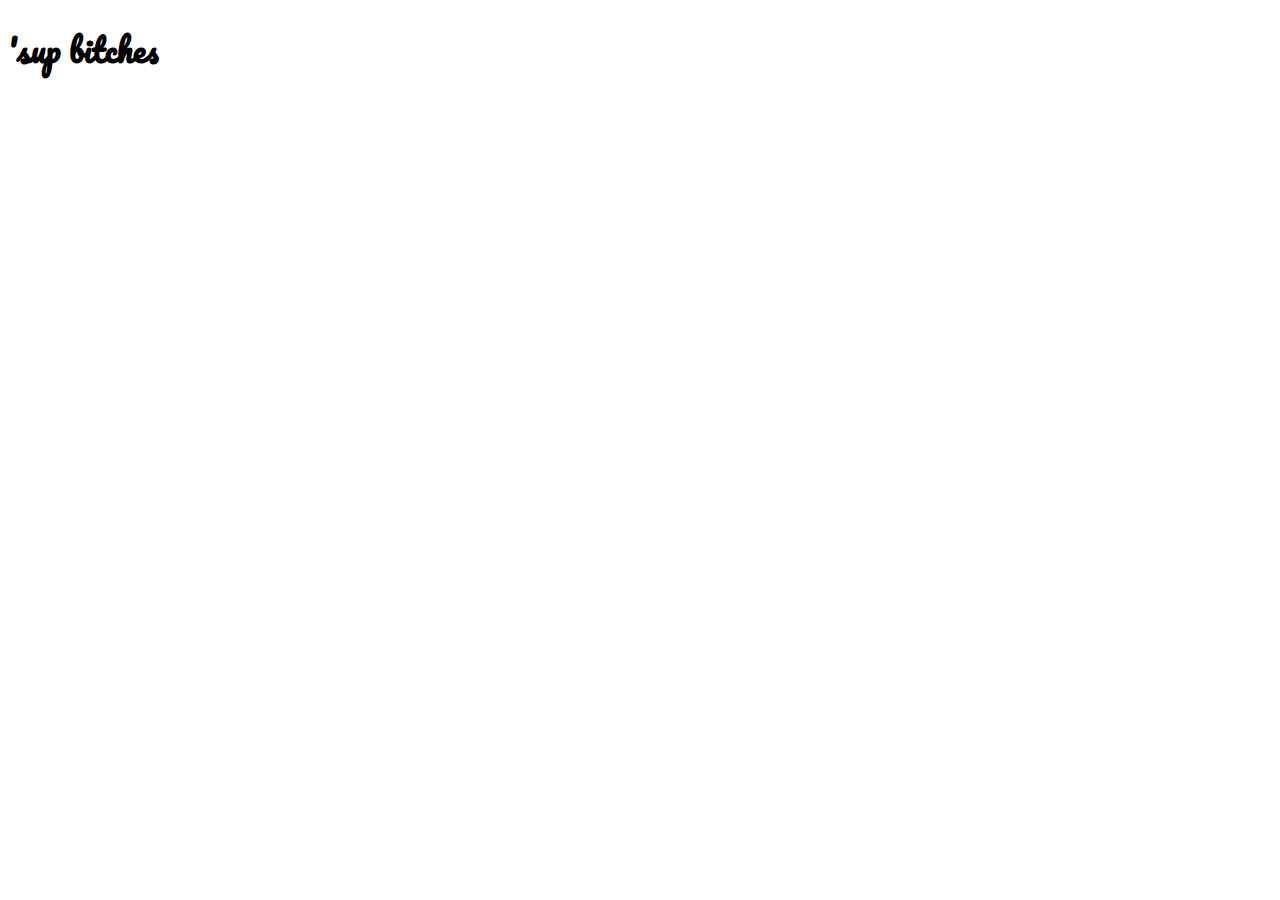
==== index.html @ f8d7a72b "fixes spelling" ====
<!DOCTYPE html>
<html>
  <head>
    <link href="https://fonts.googleapis.com/css?family=Pacifico" rel="stylesheet">
    <style>
      body {
        font-family: 'Pacifico', cursive;
      }
    </style>
  </head>
  <body>
    <h1>'sup bitches</h1>
  </body>
</html>
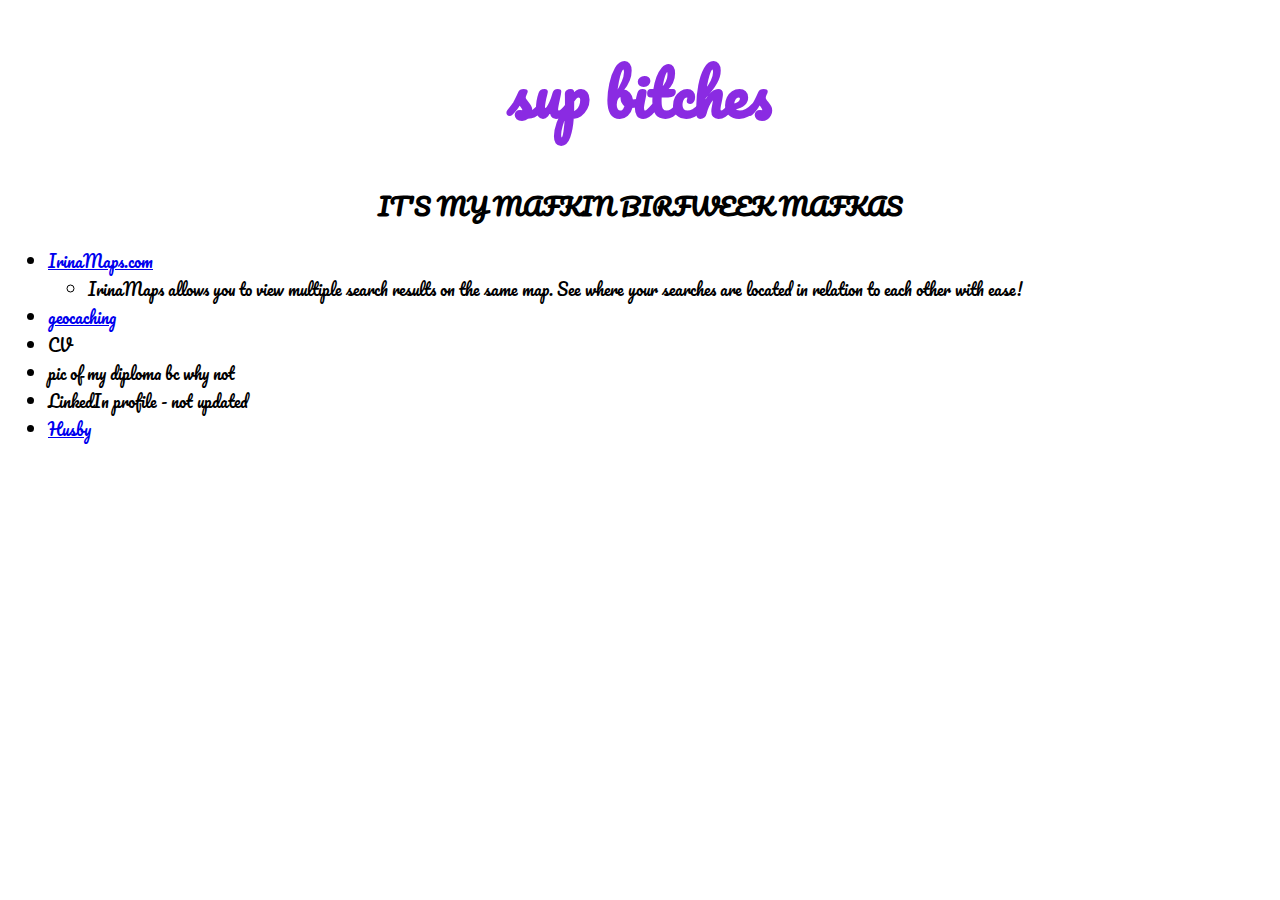
==== commit 546c938e: "lots of things" ====
--- a/index.html
+++ b/index.html
@@ -1,14 +1,36 @@
 <!DOCTYPE html>
 <html>
   <head>
+    <link rel="shortcut icon" href="/favicon.ico" type="image/x-icon">
+    <link rel="icon" href="/favicon.ico" type="image/x-icon">
     <link href="https://fonts.googleapis.com/css?family=Pacifico" rel="stylesheet">
     <style>
       body {
         font-family: 'Pacifico', cursive;
       }
+      h1 {
+        text-align: center;
+        color: blueviolet;
+        font-size: 60px;
+      }
+      h2 {
+        text-align: center;
+      }
     </style>
   </head>
   <body>
-    <h1>'sup bitches</h1>
+    <h1>sup bitches</h1>
+    <h2>IT'S MY MAFKIN BIRFWEEK MAFKAS</h2>
+    <ul>
+      <li><a href="https://www.irinamaps.com/" target="_blank">IrinaMaps.com</a>
+        <ul>
+          <li>IrinaMaps allows you to view multiple search results on the same map. See where your searches are located in relation to each other with ease!</li>
+        </ul></li>
+      <li><a href="gcRNADNA.html">geocaching</a></li>
+      <li>CV</li>
+      <li>pic of my diploma bc why not</li>
+      <li>LinkedIn profile - not updated</li>
+      <li><a href="https://www.alxdna.net/" target="_blank">Husby</a></li>
+    </ul>
   </body>
 </html>
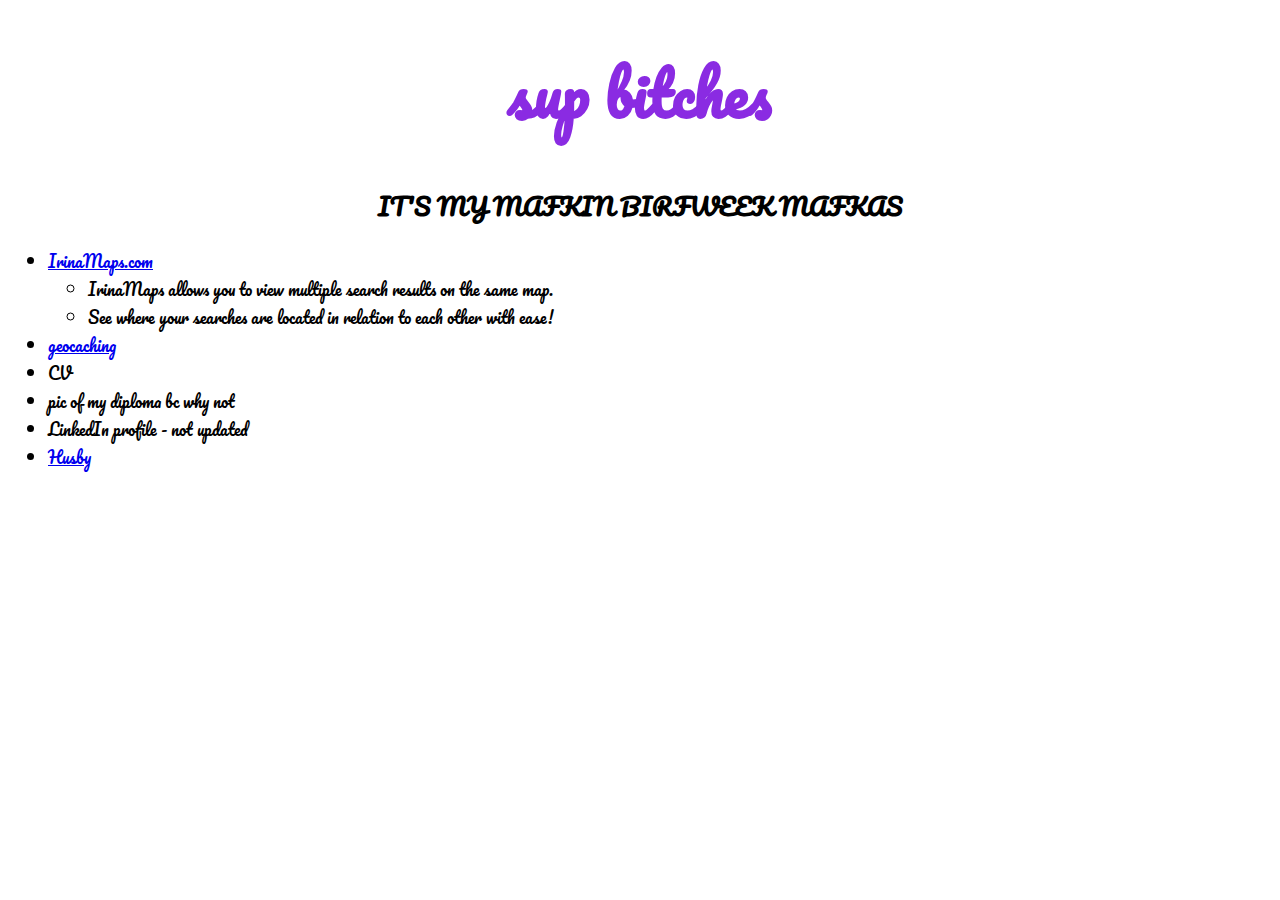
==== commit 7b35fa26: "split up text in description" ====
--- a/index.html
+++ b/index.html
@@ -24,7 +24,8 @@
     <ul>
       <li><a href="https://www.irinamaps.com/" target="_blank">IrinaMaps.com</a>
         <ul>
-          <li>IrinaMaps allows you to view multiple search results on the same map. See where your searches are located in relation to each other with ease!</li>
+          <li>IrinaMaps allows you to view multiple search results on the same map.</li>
+          <li>See where your searches are located in relation to each other with ease!</li>
         </ul></li>
       <li><a href="gcRNADNA.html">geocaching</a></li>
       <li>CV</li>
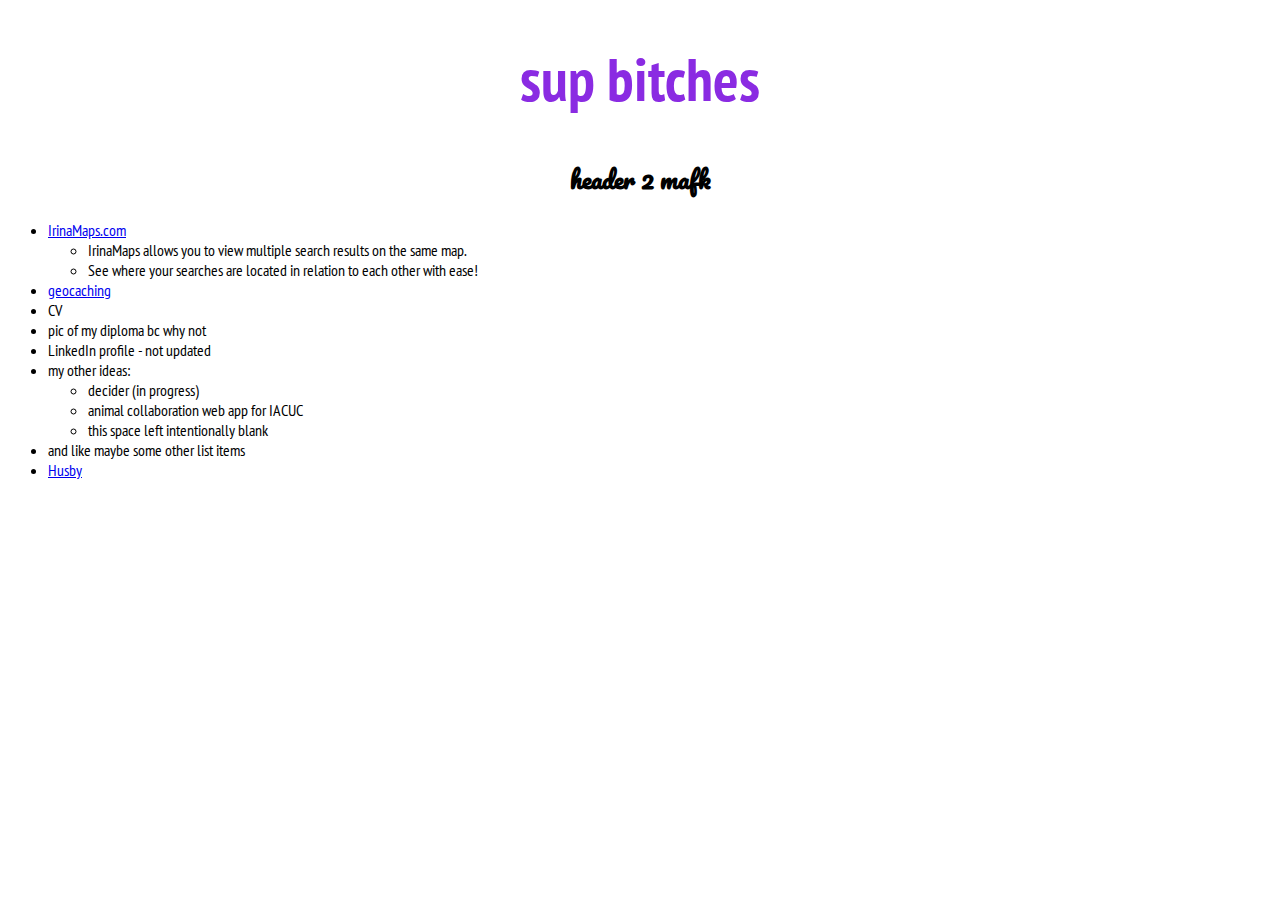
==== commit 81abd8b1: "adds some list items, fixes fonts" ====
--- a/index.html
+++ b/index.html
@@ -3,9 +3,10 @@
   <head>
     <link rel="shortcut icon" href="/favicon.ico" type="image/x-icon">
     <link rel="icon" href="/favicon.ico" type="image/x-icon">
-    <link href="https://fonts.googleapis.com/css?family=Pacifico" rel="stylesheet">
+    <link href="https://fonts.googleapis.com/css?family=Pacifico|PT+Sans+Narrow" rel="stylesheet">
+    
     <style>
-      body {
+      hi, h2 {
         font-family: 'Pacifico', cursive;
       }
       h1 {
@@ -16,11 +17,14 @@
       h2 {
         text-align: center;
       }
+      body {
+        font-family: 'PT Sans Narrow', sans-serif;
+      }
     </style>
   </head>
   <body>
     <h1>sup bitches</h1>
-    <h2>IT'S MY MAFKIN BIRFWEEK MAFKAS</h2>
+    <h2>header 2 mafk</h2>
     <ul>
       <li><a href="https://www.irinamaps.com/" target="_blank">IrinaMaps.com</a>
         <ul>
@@ -31,6 +35,13 @@
       <li>CV</li>
       <li>pic of my diploma bc why not</li>
       <li>LinkedIn profile - not updated</li>
+      <li>my other ideas:
+        <ul>
+          <li>decider (in  progress)</li>
+          <li>animal collaboration web app for IACUC</li>
+          <li>this space left intentionally blank</li>
+        </ul>
+      <li>and like maybe some other list items</li>
       <li><a href="https://www.alxdna.net/" target="_blank">Husby</a></li>
     </ul>
   </body>
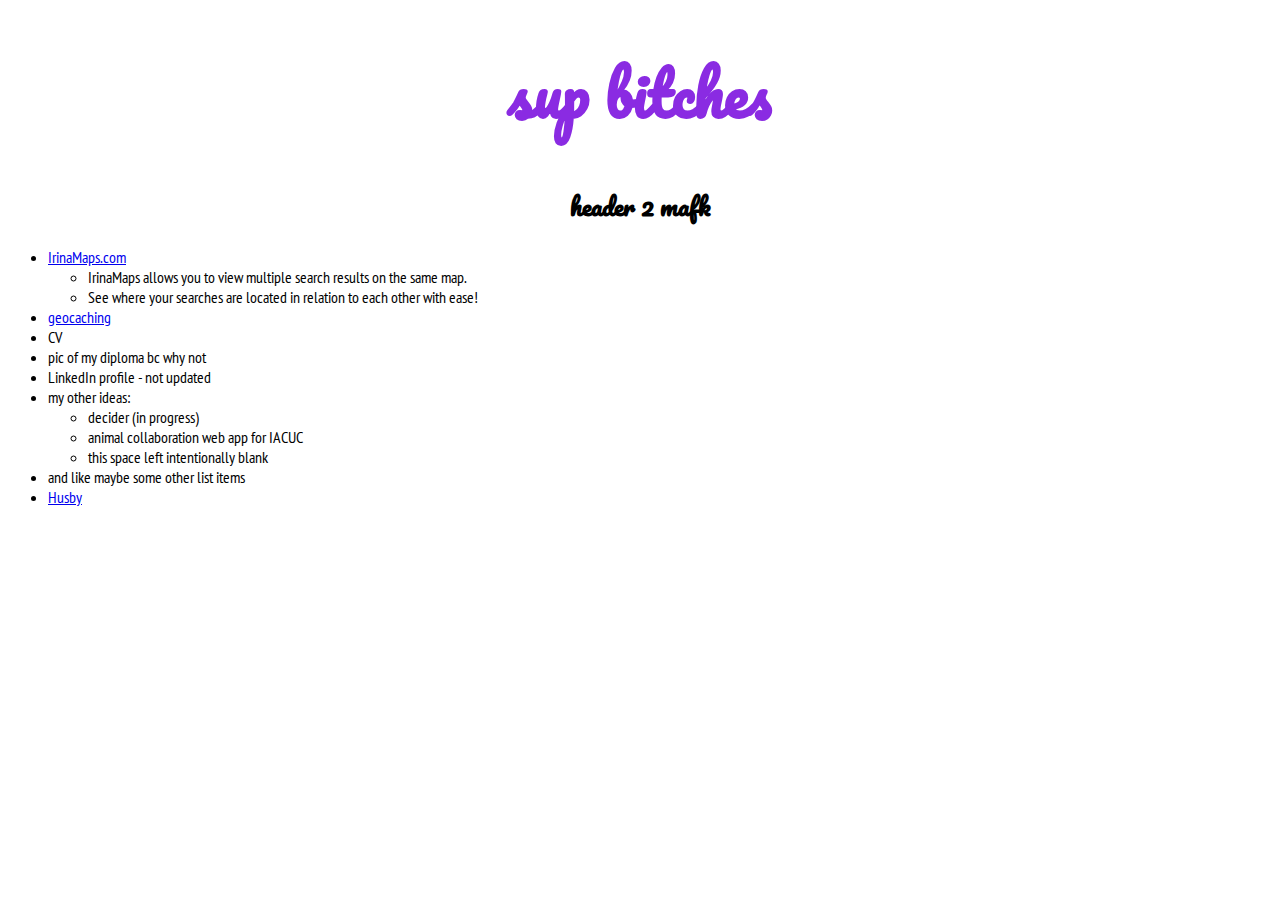
==== commit d1fdf070: "typo mafk" ====
--- a/index.html
+++ b/index.html
@@ -4,9 +4,9 @@
     <link rel="shortcut icon" href="/favicon.ico" type="image/x-icon">
     <link rel="icon" href="/favicon.ico" type="image/x-icon">
     <link href="https://fonts.googleapis.com/css?family=Pacifico|PT+Sans+Narrow" rel="stylesheet">
-    
+
     <style>
-      hi, h2 {
+      h1, h2 {
         font-family: 'Pacifico', cursive;
       }
       h1 {
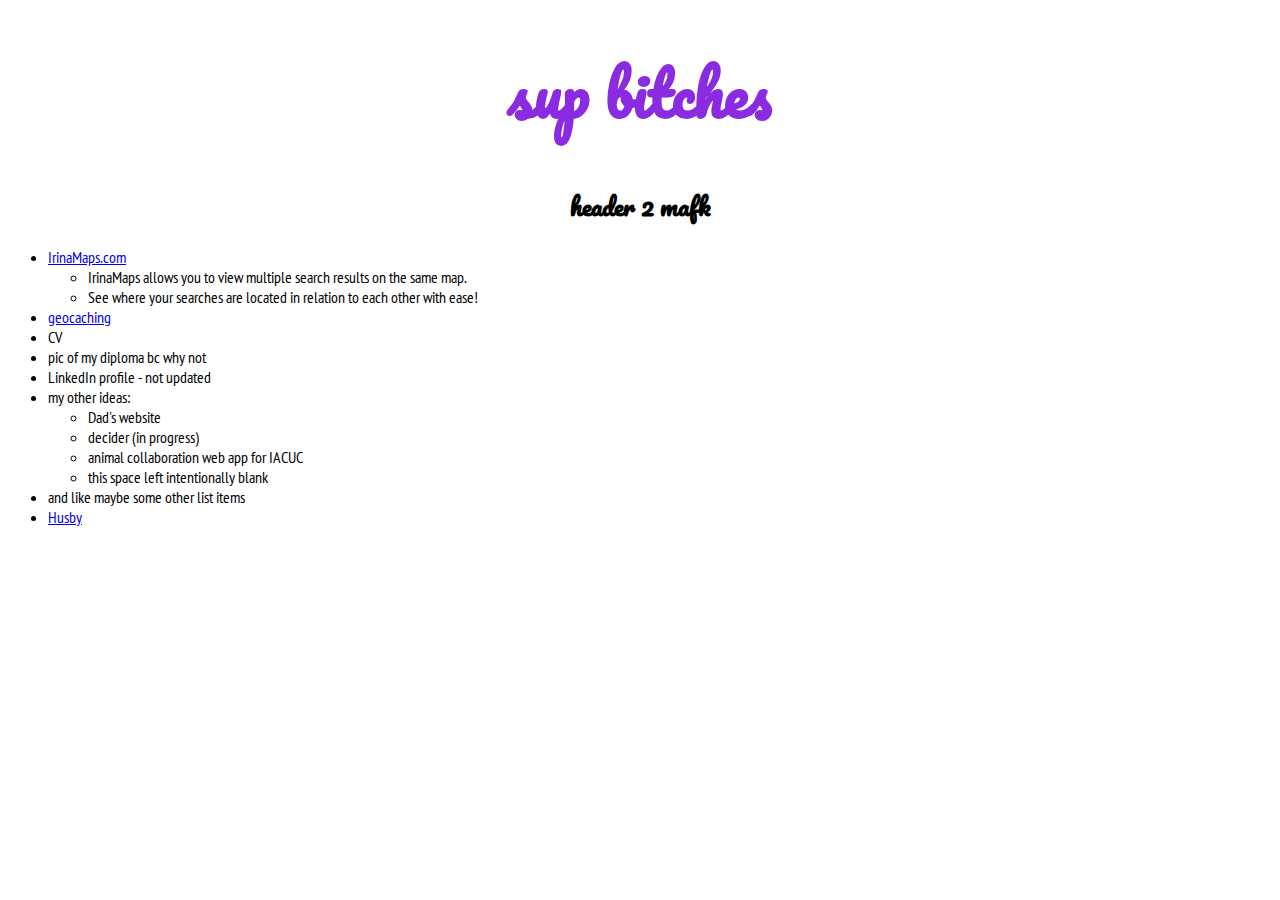
==== commit e9c5b2f8: "adds new proj" ====
--- a/index.html
+++ b/index.html
@@ -37,6 +37,7 @@
       <li>LinkedIn profile - not updated</li>
       <li>my other ideas:
         <ul>
+          <li>Dad's website</li>
           <li>decider (in  progress)</li>
           <li>animal collaboration web app for IACUC</li>
           <li>this space left intentionally blank</li>
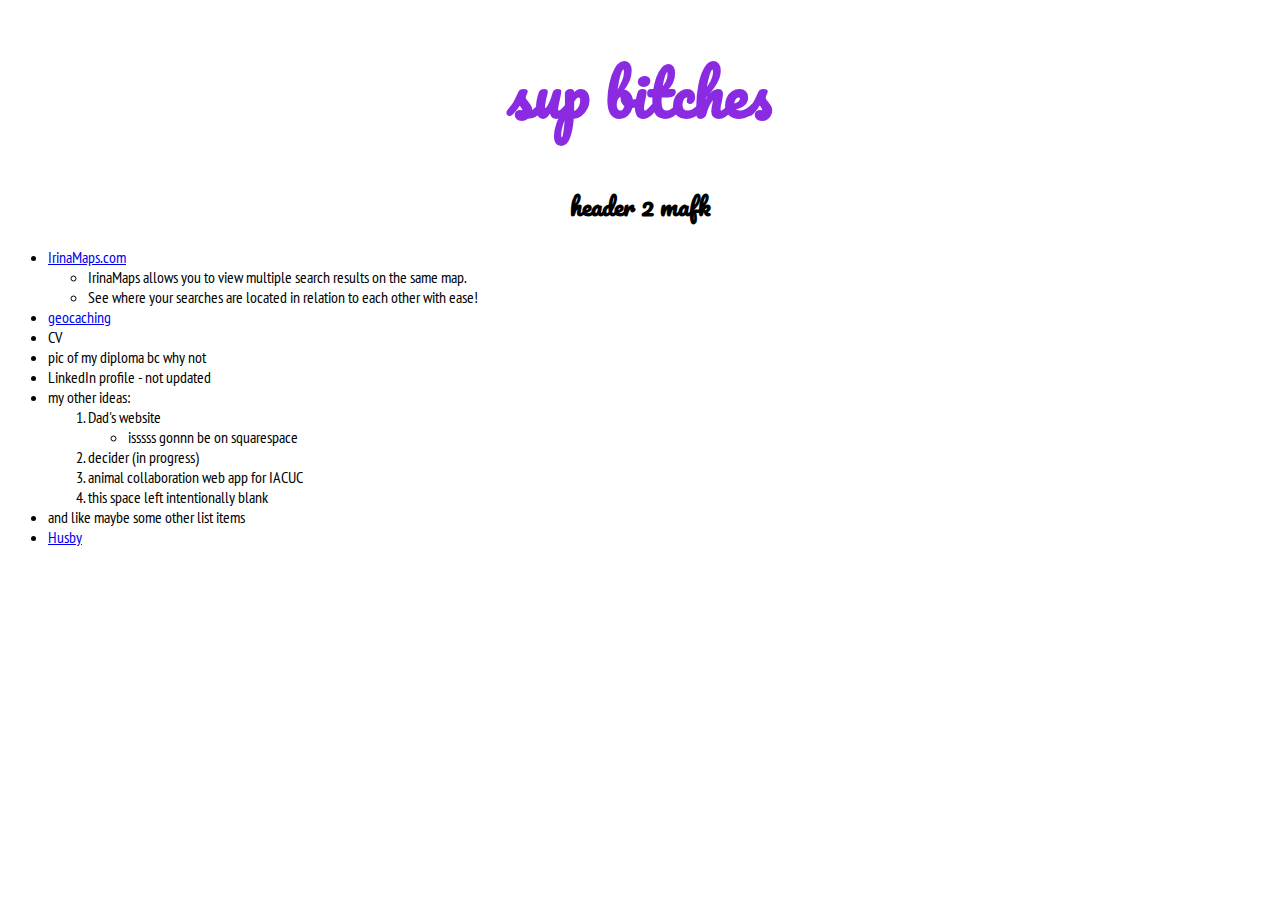
==== commit 9b240533: "omg so much happened" ====
--- a/index.html
+++ b/index.html
@@ -20,6 +20,9 @@
       body {
         font-family: 'PT Sans Narrow', sans-serif;
       }
+      .circle {
+        list-style: circle;
+      }
     </style>
   </head>
   <body>
@@ -36,12 +39,15 @@
       <li>pic of my diploma bc why not</li>
       <li>LinkedIn profile - not updated</li>
       <li>my other ideas:
-        <ul>
+        <ol>
           <li>Dad's website</li>
+          <ul class="circle">
+            <li>isssss gonnn be on squarespace</li>
+          </ul>
           <li>decider (in  progress)</li>
           <li>animal collaboration web app for IACUC</li>
           <li>this space left intentionally blank</li>
-        </ul>
+        </ol>
       <li>and like maybe some other list items</li>
       <li><a href="https://www.alxdna.net/" target="_blank">Husby</a></li>
     </ul>
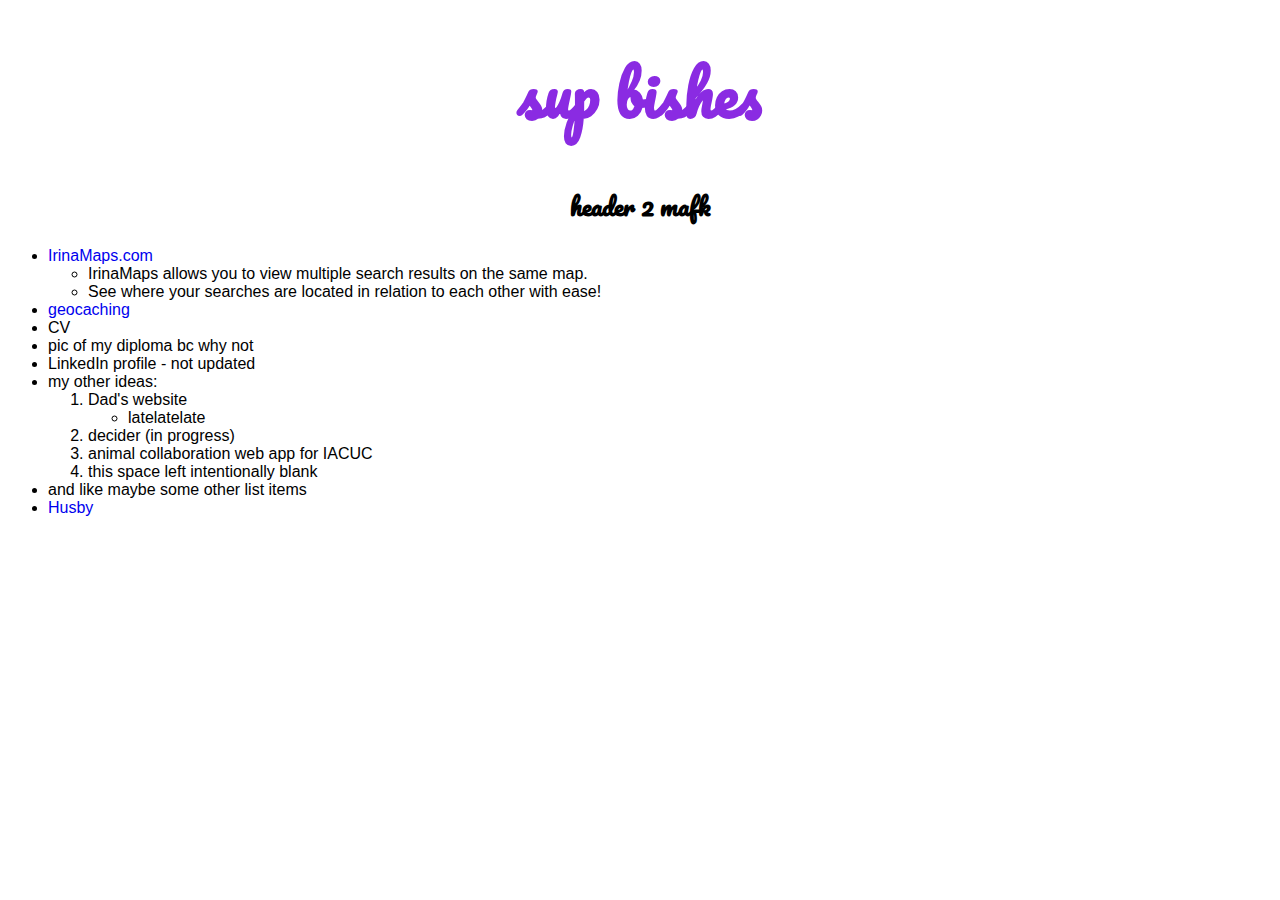
==== commit bcce712d: "local updates and gettin kraken" ====
--- a/index.html
+++ b/index.html
@@ -1,55 +1,37 @@
-<!DOCTYPE html>
-<html>
-  <head>
-    <link rel="shortcut icon" href="/favicon.ico" type="image/x-icon">
-    <link rel="icon" href="/favicon.ico" type="image/x-icon">
-    <link href="https://fonts.googleapis.com/css?family=Pacifico|PT+Sans+Narrow" rel="stylesheet">
-
-    <style>
-      h1, h2 {
-        font-family: 'Pacifico', cursive;
-      }
-      h1 {
-        text-align: center;
-        color: blueviolet;
-        font-size: 60px;
-      }
-      h2 {
-        text-align: center;
-      }
-      body {
-        font-family: 'PT Sans Narrow', sans-serif;
-      }
-      .circle {
-        list-style: circle;
-      }
-    </style>
-  </head>
-  <body>
-    <h1>sup bitches</h1>
-    <h2>header 2 mafk</h2>
-    <ul>
-      <li><a href="https://www.irinamaps.com/" target="_blank">IrinaMaps.com</a>
-        <ul>
-          <li>IrinaMaps allows you to view multiple search results on the same map.</li>
-          <li>See where your searches are located in relation to each other with ease!</li>
-        </ul></li>
-      <li><a href="gcRNADNA.html">geocaching</a></li>
-      <li>CV</li>
-      <li>pic of my diploma bc why not</li>
-      <li>LinkedIn profile - not updated</li>
-      <li>my other ideas:
-        <ol>
-          <li>Dad's website</li>
-          <ul class="circle">
-            <li>isssss gonnn be on squarespace</li>
-          </ul>
-          <li>decider (in  progress)</li>
-          <li>animal collaboration web app for IACUC</li>
-          <li>this space left intentionally blank</li>
-        </ol>
-      <li>and like maybe some other list items</li>
-      <li><a href="https://www.alxdna.net/" target="_blank">Husby</a></li>
-    </ul>
-  </body>
-</html>
+<!DOCTYPE html>
+<html>
+  <head>
+    <link rel="shortcut icon" href="C:\Users\Boss\Desktop\cooode\Irinadoes-Site\irinadoes.github.io\resources\favicon.ico" type="image/x-icon">
+    <link rel="icon" href="C:\Users\Boss\Desktop\cooode\Irinadoes-Site\irinadoes.github.io\resources\favicon.ico" type="image/x-icon">
+    <link href="https://fonts.googleapis.com/css?family=Pacifico" rel="stylesheet">
+    <link href="./resources/css/index.css" type="text/css" rel="stylesheet">
+      </head>
+
+  <body>
+    <h1>sup bishes</h1>
+    <h2>header 2 mafk</h2>
+    <ul>
+      <li><a href="https://www.irinamaps.com/" target="_blank">IrinaMaps.com</a>
+        <ul>
+          <li>IrinaMaps allows you to view multiple search results on the same map.</li>
+          <li>See where your searches are located in relation to each other with ease!</li>
+        </ul></li>
+      <li><a href="gcRNADNA.html">geocaching</a></li>
+      <li>CV</li>
+      <li>pic of my diploma bc why not</li>
+      <li>LinkedIn profile - not updated</li>
+      <li>my other ideas:
+        <ol>
+          <li>Dad's website</li>
+          <ul class="circle">
+            <li>latelatelate</li>
+          </ul>
+          <li>decider (in  progress)</li>
+          <li>animal collaboration web app for IACUC</li>
+          <li>this space left intentionally blank</li>
+        </ol>
+      <li>and like maybe some other list items</li>
+      <li><a href="https://www.alxdna.net/" target="_blank">Husby</a></li>
+    </ul>
+  </body>
+</html>
--- a/resources/css/index.css
+++ b/resources/css/index.css
@@ -0,0 +1,24 @@
+
+
+h1, h2 {
+  font-family: 'Pacifico', cursive;
+}
+h1 {
+  text-align: center;
+  color: blueviolet;
+  font-size: 60px;
+}
+h2 {
+  text-align: center;
+}
+body {
+  font-family: 'PT Sans Narrow', sans-serif;
+}
+.circle {
+  list-style: circle;
+}
+
+
+a {
+  text-decoration: none;
+}
